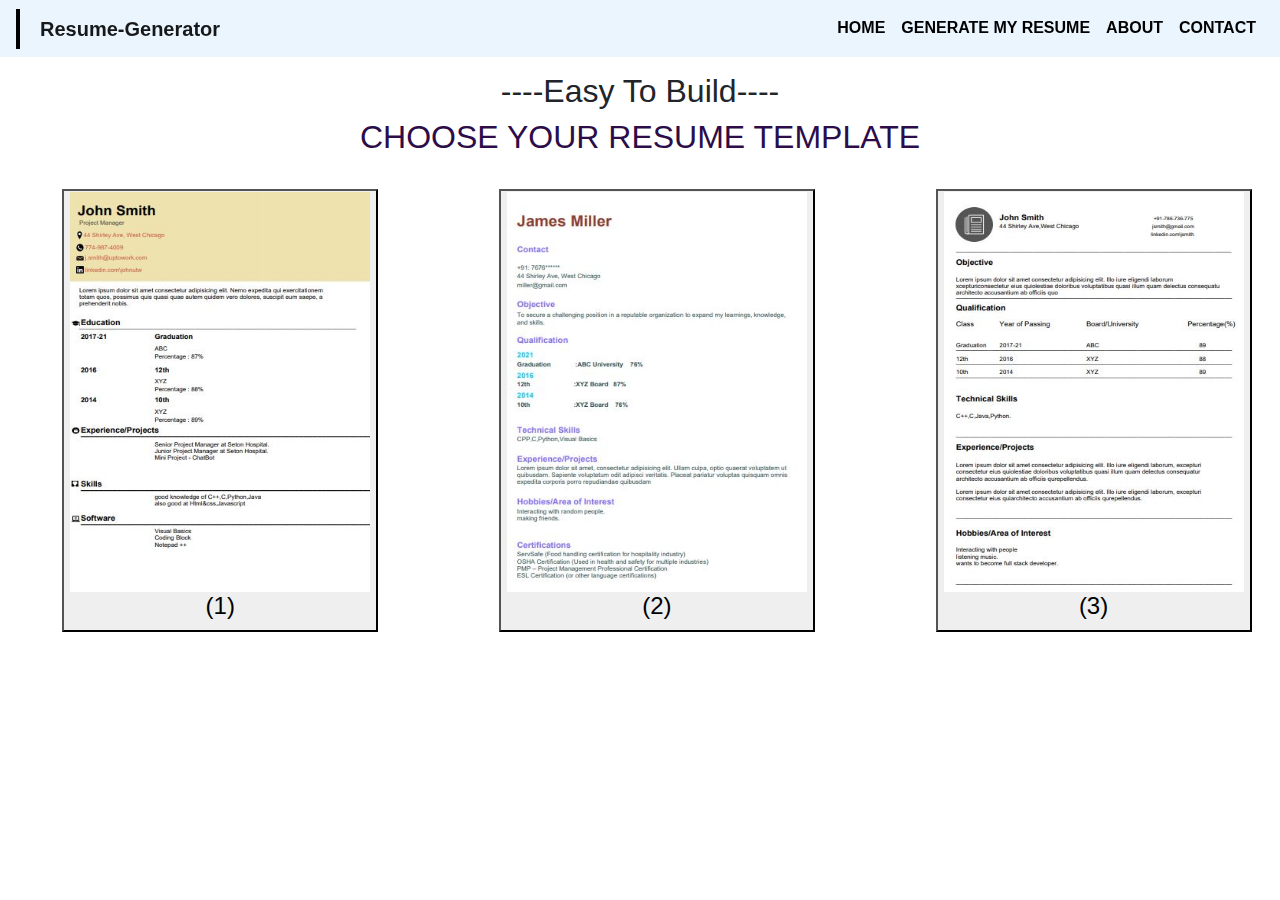
==== temp.html @ 7c625d06 "Add files via upload" ====
<!DOCTYPE html>
<html lang="en">

<head>
    <meta charset="UTF-8">
    <meta name="viewport" content="width=device-width, initial-scale=1.0">
    <title>Template</title>
    <link href="//maxcdn.bootstrapcdn.com/bootstrap/4.0.0/css/bootstrap.min.css" rel="stylesheet" id="bootstrap-css">
    <script src="//maxcdn.bootstrapcdn.com/bootstrap/4.0.0/js/bootstrap.min.js"></script>
    <script src="//cdnjs.cloudflare.com/ajax/libs/jquery/3.2.1/jquery.min.js"></script>
    <link rel="stylesheet" href="style.css">

</head>

<body class="b1">
    <nav class="navbar fixed-top navbar-expand-lg navbar-light" style="background-color:#e3f2fdc2;">
        <a class="navbar-brand" href="/">Resume-Generator</a>

        <button class="navbar-toggler" type="button" data-toggle="collapse" data-target="#navbarSupportedContent"
            aria-controls="navbarSupportedContent" aria-expanded="false" aria-label="Toggle navigation">
            <span class="navbar-toggler-icon"></span>
        </button>
        <div class="collapse navbar-collapse" id="navbarSupportedContent">
            <ul class="navbar-nav mr-auto"></ul>
            <ul class="navbar-nav">
                <li class="nav-item">
                    <a class="nav-link" href="/index.html">Home</a>
                </li>
                <li class="nav-item active">
                    <a class="nav-link" href="/temp.html">Generate my Resume</a>
                </li>
                <li class="nav-item">
                    <a class="nav-link" href="#">About</a>
                </li>
                <li class="nav-item">
                    <a class="nav-link" href="#">Contact</a>
                </li>
            </ul>
        </div>
    </nav><br><br><br>

    <h2 align="center">----Easy To Build----</h2>
    <h2 align="center" style="color: rgb(44, 13, 73);">CHOOSE YOUR RESUME TEMPLATE</h2><br>
    <div class="row">
        <div class="col-md-4 col-sm-4 template-file">

            <form class="button_to" action="temp2.html">
                &nbsp;&nbsp;&nbsp;&nbsp;&nbsp;&nbsp;&nbsp;&nbsp;&nbsp;&nbsp;&nbsp;&nbsp;&nbsp;&nbsp;<button id="temp"
                    class="template-file__image" type="submit">

                    <img alt="Gravity" height="400" width="300" class="temp1" src="images/temp2.jpg">
                    <!-- <span class="btn-primary">Use This Template</span> -->
                    <h4>(1)</h4>
                </button>
            </form>


        </div>
        <div class="col-md-4 col-sm-4 template-file">

            <form class="button_to" action="temp3.html">
                &nbsp;&nbsp;&nbsp;&nbsp;&nbsp;&nbsp;&nbsp;&nbsp;&nbsp;&nbsp;&nbsp;&nbsp;&nbsp;&nbsp;<button id="temp"
                    class="template-file__image" type="submit">
                    <img alt="Gravity" height="400" width="300" class="temp1" src="images/temp3.jpg">
                    <!-- <span class="btn-primary">Use This Template</span> -->
                    <h4>(2)</h4>
                </button>
            </form>


        </div>
        <div class="col-md-4 col-sm-4 template-file">

            <form class="button_to" action="temp1.html">
                &nbsp;&nbsp;&nbsp;&nbsp;&nbsp;&nbsp;&nbsp;&nbsp;&nbsp;&nbsp;&nbsp;&nbsp;&nbsp;&nbsp;<button id="temp"
                    class="template-file__image" type="submit">
                    <img alt="Gravity" height="400" width="300" class="temp1" src="images/temp1.jpg">
                    <!-- <span class="btn-primary">Use This Template</span> -->
                    <h4>(3)</h4>
                </button>
            </form>
        </div>
    </div>

</body>
<script src="https://code.jquery.com/jquery-3.5.1.slim.min.js"
    integrity="sha384-DfXdz2htPH0lsSSs5nCTpuj/zy4C+OGpamoFVy38MVBnE+IbbVYUew+OrCXaRkfj"
    crossorigin="anonymous"></script>
<!-- PopperJs -->
<script src="https://cdn.jsdelivr.net/npm/popper.js@1.16.0/dist/umd/popper.min.js"
    integrity="sha384-Q6E9RHvbIyZFJoft+2mJbHaEWldlvI9IOYy5n3zV9zzTtmI3UksdQRVvoxMfooAo"
    crossorigin="anonymous"></script>
<!-- Bootstrap JS -->
<script src="https://stackpath.bootstrapcdn.com/bootstrap/4.5.0/js/bootstrap.min.js"
    integrity="sha384-OgVRvuATP1z7JjHLkuOU7Xw704+h835Lr+6QL9UvYjZE3Ipu6Tp75j7Bh/kR0JKI"
    crossorigin="anonymous"></script>

</html>
---- style.css ----
::placeholder{
    font-size: 13px;
}

@import url('https://fonts.googleapis.com/css2?family=Poppins:wght@600&display=swap');


*{
    font-family: 'Poppins', sans-serif;
  }

.template-file:hover{
    /* transform: translate(0,10%); */
    box-shadow: 25px 25px 20px 0px rgba(37, 9, 9, 0.3);
}


.b2{
  background-color: rgb(236, 240, 248);
}


/* home page */

/* .headingstuff {
  margin-top: 100px;
  padding: 100px;
  border: 2px solid green;
} */
.navbar {
    background-color: none;
  }
  .nav-link {
    color: black !important;
    text-transform: uppercase;
    font-weight: 600;
    border-bottom: 1.5px solid transparent;
    transition: 0.16s all ease-in;
  }
  .nav-link:hover {
    border-bottom: 1.5px solid black;
    margin-left: 20px;
    margin-right: 20px;
  }
  .navbar-brand {
    color: black;
    font-weight: 800;
    transition: 0.68s all cubic-bezier(0.43, 1.11, 0.81, 0.16);
    border-left: 4px solid black;
    padding-left: 20px;
  }
  
  .navbar-brand:hover {
    color: blue;
  }
  
  ul li ul li {
    display: none;
  }
  
  ul li:hover ul li {
    display: block;
  }
  /* Common */
  #home {
    padding-top: 200px;
    padding-bottom: 200px;
    margin: 0px auto;
    background-image: url(images/resume.jpg);
    background-position: center;
    background-size: cover;
    background-repeat: no-repeat;
  }
  
  /* Home */
  #home {
    background-color: none;
  }
  #home .row img {
    width: 50%;
  }
  #home .main-heading {
    text-transform: uppercase;
    font-family: "Poppins", sans-serif;
    font-size: 60px;
    margin-top: 90px;
    opacity: 0.8;
  }
  .specialtext {
    color: crimson;
  }
  .sub-heading {
    text-transform: uppercase;
    color: darkblue;
  }
  #home a {
    color: crimson;
    margin: 12px;
    font-size: 30px;
  }
  /*#home .main-heading::before {
    position: relative;
  }
  #home .main-heading::before {
    position: absolute;
    content: '';
    width: 80%;
    height: 3px;
    background-color: black;
    left: 0%;
    bottom: 45%;
    color: black;
    margin: auto;
  } */
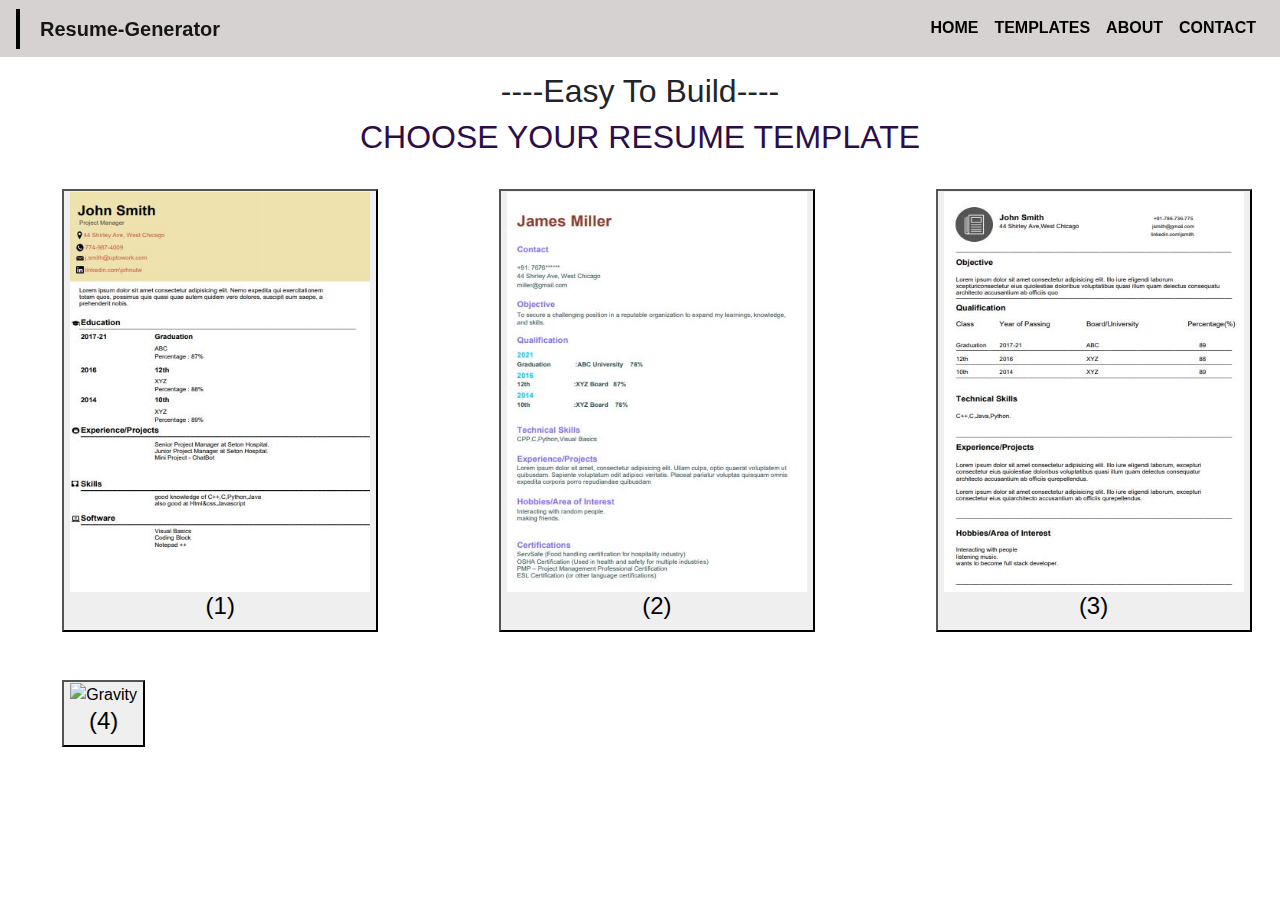
==== commit 6a6e8345: "Add files via upload" ====
--- a/temp.html
+++ b/temp.html
@@ -13,7 +13,7 @@
 </head>
 
 <body class="b1">
-    <nav class="navbar fixed-top navbar-expand-lg navbar-light" style="background-color:#e3f2fdc2;">
+    <nav class="navbar fixed-top navbar-expand-lg navbar-light" style="background-color:rgba(100, 80, 80, 0.26)">
         <a class="navbar-brand" href="/">Resume-Generator</a>
 
         <button class="navbar-toggler" type="button" data-toggle="collapse" data-target="#navbarSupportedContent"
@@ -27,7 +27,7 @@
                     <a class="nav-link" href="/index.html">Home</a>
                 </li>
                 <li class="nav-item active">
-                    <a class="nav-link" href="/temp.html">Generate my Resume</a>
+                    <a class="nav-link" href="/temp.html">Templates</a>
                 </li>
                 <li class="nav-item">
                     <a class="nav-link" href="#">About</a>
@@ -79,6 +79,18 @@
                     <h4>(3)</h4>
                 </button>
             </form>
+        </div><br>
+
+        <div class="col-md-4 col-sm-4 template-file"><br><br>
+
+            <form class="button_to" action="temp4.html">
+                &nbsp;&nbsp;&nbsp;&nbsp;&nbsp;&nbsp;&nbsp;&nbsp;&nbsp;&nbsp;&nbsp;&nbsp;&nbsp;&nbsp;<button id="temp"
+                    class="template-file__image" type="submit">
+                    <img alt="Gravity" height="400" width="300" class="temp1" src="images/temp4.jpg">
+                    <!-- <span class="btn-primary">Use This Template</span> -->
+                    <h4>(4)</h4>
+                </button>
+            </form>
         </div>
     </div>
 
